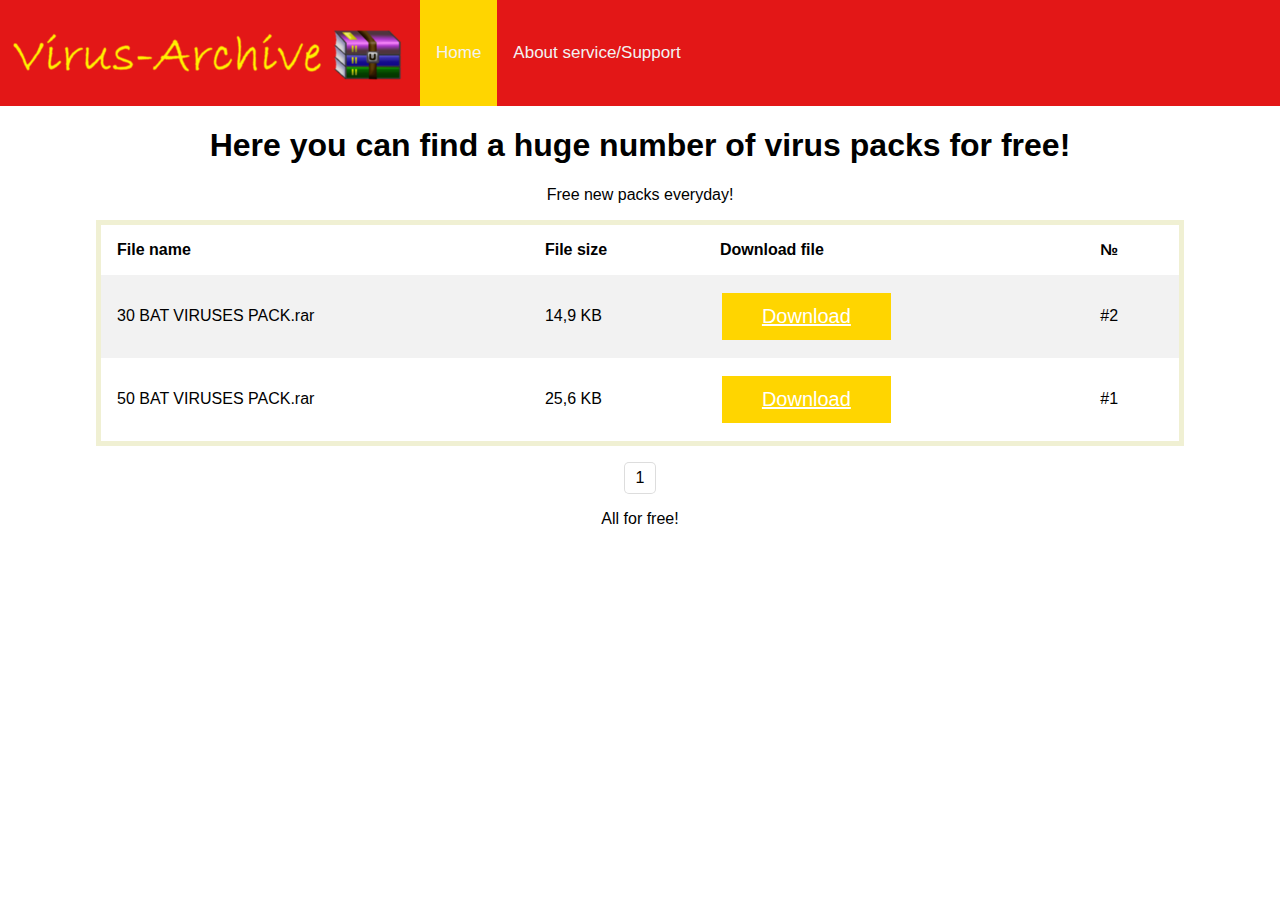
==== index.html @ bbc9522f "Update index.html" ====
<!DOCTYPE html>
<html lang="en">
<head>
<title>Best archives of new and private virus packs for free everyday!</title>
<meta charset="UTF-8">
<meta name="viewport" content="width=device-width, initial-scale=1">
<link rel="stylesheet" href="css/style_menu.css">
<link rel="stylesheet" href="css/style_btn1.css">
<link rel="stylesheet" href="css/style_table1.css">
<link rel="stylesheet" href="css/style_pages_btn.css">
<link rel="stylesheet" href="css/style_wrapper.css">
<link rel="stylesheet" href="https://cdnjs.cloudflare.com/ajax/libs/font-awesome/4.7.0/css/font-awesome.min.css">
<link rel="icon" href="images/archive-logo-icon.png">

</script>
</head>
<body>
<script>
function myFunction() {
    var x = document.getElementById("myTopnav");
    if (x.className === "topnav") {
        x.className += " responsive";
    } else {
        x.className = "topnav";
    }
}
</script> 

<style>
body {
  margin: 0;
  font-family: Arial, Helvetica, sans-serif;
}

.topnav {
  overflow: hidden;
  background-color: #e31717;
}

.topnav a {
  float: left;
  display: block;
  color: #f2f2f2;
  text-align: center;
  padding: 43px 16px;
  text-decoration: none;
  font-size: 17px;
}

.topnav a:hover {
    color: #FFF;
    font-family: 'Roboto Condensed', sans-serif;
    animation: neon-1 .1s ease-in-out infinite alternate;
}
@keyframes neon-1 {
    from {
        text-shadow: 0 0 6px rgba(202, 228, 225, 0.92), 0 0 30px rgba(202, 228, 225, 0.34), 0 0 12px rgba(191, 226, 255, 0.52), 0 0 21px rgba(191, 226, 255, 0.92), 0 0 34px rgba(191, 226, 255, 0.78), 0 0 54px rgba(191, 226, 255, 0.92);
    }
    to {
        text-shadow: 0 0 6px rgba(202, 228, 225, 0.98), 0 0 30px rgba(202, 228, 225, 0.42), 0 0 12px rgba(191, 226, 255, 0.58), 0 0 22px rgba(191, 226, 255, 0.84), 0 0 38px rgba(191, 226, 255, 0.88), 0 0 60px #FFF;
    }
}

.active {
  background-color: #ffd500;
  color: white;
}

.topnav .icon {
  display: none;
}

@media screen and (max-width: 750px) {
  .topnav a:not(:first-child) {display: none;}
  .topnav a.icon {
    float: right;
    display: block;
  }
}

@media screen and (max-width: 750px) {
  .topnav.responsive {position: relative;}
  .active {visibility: hidden;}
  .topnav a {background-color: #9e1111}
  .topnav.responsive .icon {
    position: absolute;
    right: 0;
    top: 0;
  }
  .topnav.responsive a {
    float: none;
    display: block;
    text-align: left;
  }
}
</style>

</head>
<body>

<div class="topnav" id="myTopnav">
  <img src="images/va-logo.png" style="float: left; margin: 20px 10px 10px 10px" alt="sitelogo">
  <a href="https://virus-archive.github.io/" class="active">Home</a>
  <a href="https://virus-archive.github.io/about_service_support">About service/Support</a>
  <a href="javascript:void(0);" class="icon" onclick="myFunction()">
    <i class="fa fa-bars"></i>
  </a>
</div>

<h1 align="center">Here you can find a huge number of virus packs for free!</h1>
<p align="center">Free new packs everyday!</p>
<div></div>

<table align="center">
  <tr>
    <th>File name</th>
    <th>File size</th>
    <th>Download file</th>
    <th>№</th>
  </tr>
<tr>
    <td>30 BAT VIRUSES PACK.rar</td>
    <td>14,9 KB</td>
    <td><a href="base/30 BAT VIRUSES PACK.rar" class="btn" style="float: left; margin: 2px 2px 2px 2px">Download</a></td>
    <td>#2</td>
  </tr>
  <tr>
    <td>50 BAT VIRUSES PACK.rar</td>
    <td>25,6 KB</td>
    <td><a href="base/50 BAT VIRUSES PACK.rar" class="btn" style="float: left; margin: 2px 2px 2px 2px">Download</a></td>
    <td>#1</td>
  </tr>
</table>

<p align="center"></p>
<div class="wrapper">
    <a href="https://virus-archive.github.io/" class="button27">1</a>
</div>
<p align="center">All for free!</p>



</body>
</html>
---- css/style_btn1.css ----
/* Style buttons */
.btn {
  background-color: #ffd500;
  border: none;
  color: white;
  padding: 12px 40px;
  font-size: 16px;
  cursor: pointer;
  font-size: 20px;
}

/* Darker background on mouse-over */
.btn:hover {
  background-color: Yellow;
}
---- css/style_table1.css ----
table {
    border-collapse: collapse;
    border-spacing: 0;
    width: 85%;
    border: 5px solid #f0f0d3;
}

th, td {
    text-align: left;
    padding: 16px;
}

tr:nth-child(even) {
    background-color: #f2f2f2
}
---- css/style_pages_btn.css ----
a.button27 {
  position: relative;
  display: inline-block;
  width: 2em;
  height: 2em;
  line-height: 2em;
  vertical-align: middle;
  text-align: center;
  text-decoration: none;
  color: #000;
  outline: none;
  border-radius: 5px;
  box-shadow: 0 0 0 1px #ddd inset, 0 1px 1px #fff;
}
a.button27:hover {
  background: #dcdcdc linear-gradient(#fff, #dcdcdc);
  box-shadow: 0 0 0 1px #aaa inset, 0 1px 1px #aaa;
}
a.button27:active {
  background: none;
  box-shadow: 0 0 0 1px #bbb inset, 0 1px 3px rgba(0,0,0,.5) inset, 0 1px 2px #fff;
}
---- css/style_wrapper.css ----
.wrapper {
    text-align: center;
}
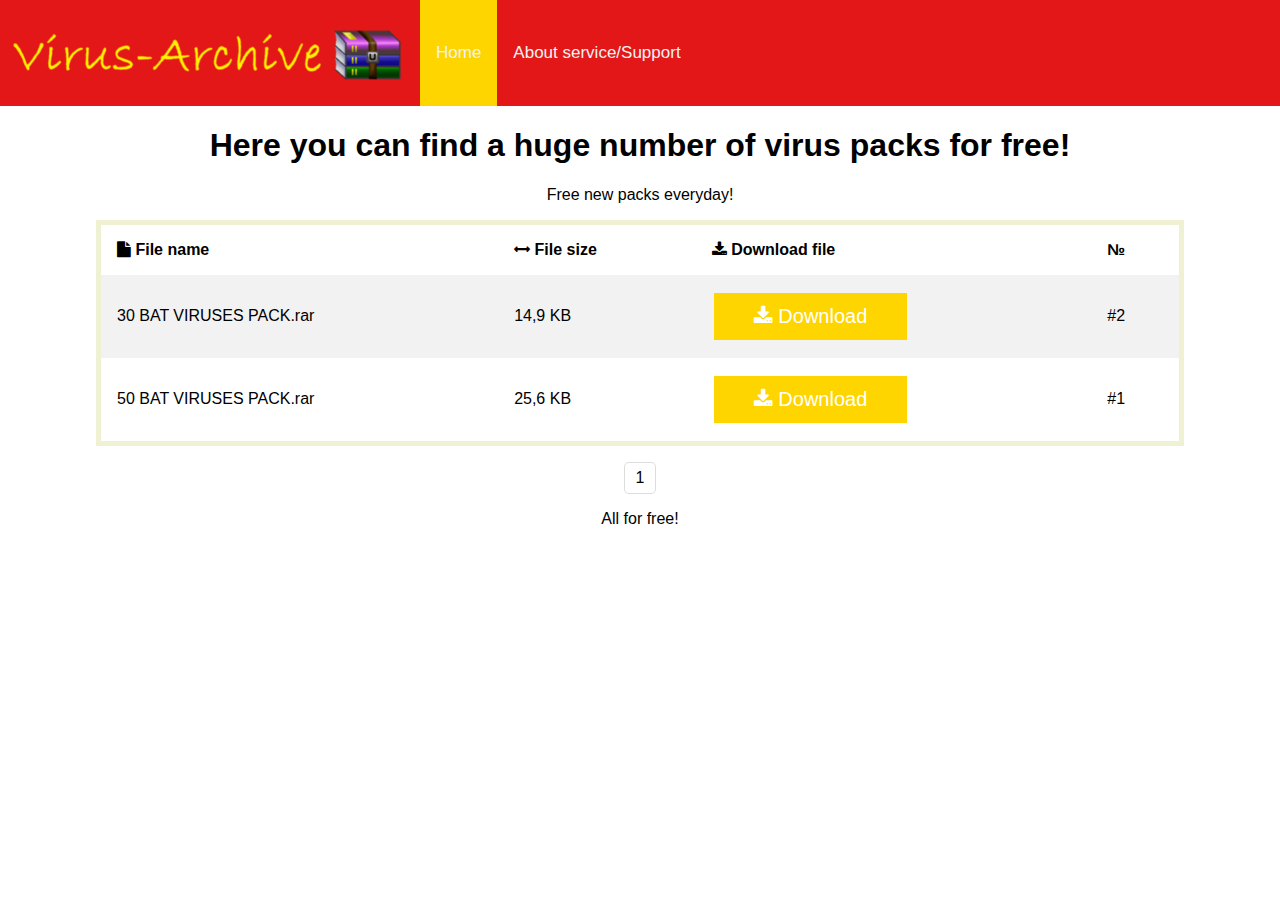
==== commit 2261c400: "Update index.html" ====
--- a/index.html
+++ b/index.html
@@ -113,21 +113,21 @@
 
 <table align="center">
   <tr>
-    <th>File name</th>
-    <th>File size</th>
-    <th>Download file</th>
+    <th><i class="fa fa-file" aria-hidden="true"></i> File name</i></th>
+    <th><i class="fa fa-arrows-h" aria-hidden="true"></i> File size</th>
+    <th><i class="fa fa-download"></i> Download file</th>
     <th>№</th>
   </tr>
 <tr>
     <td>30 BAT VIRUSES PACK.rar</td>
     <td>14,9 KB</td>
-    <td><a href="base/30 BAT VIRUSES PACK.rar" class="btn" style="float: left; margin: 2px 2px 2px 2px">Download</a></td>
+    <td><button href="base/30 BAT VIRUSES PACK.rar" class="btn" style="float: left; margin: 2px 2px 2px 2px"><i class="fa fa-download"></i> Download</button></td>
     <td>#2</td>
   </tr>
   <tr>
     <td>50 BAT VIRUSES PACK.rar</td>
     <td>25,6 KB</td>
-    <td><a href="base/50 BAT VIRUSES PACK.rar" class="btn" style="float: left; margin: 2px 2px 2px 2px">Download</a></td>
+    <td><button href="base/50 BAT VIRUSES PACK.rar" class="btn" style="float: left; margin: 2px 2px 2px 2px"><i class="fa fa-download"></i> Download</button></td>
     <td>#1</td>
   </tr>
 </table>
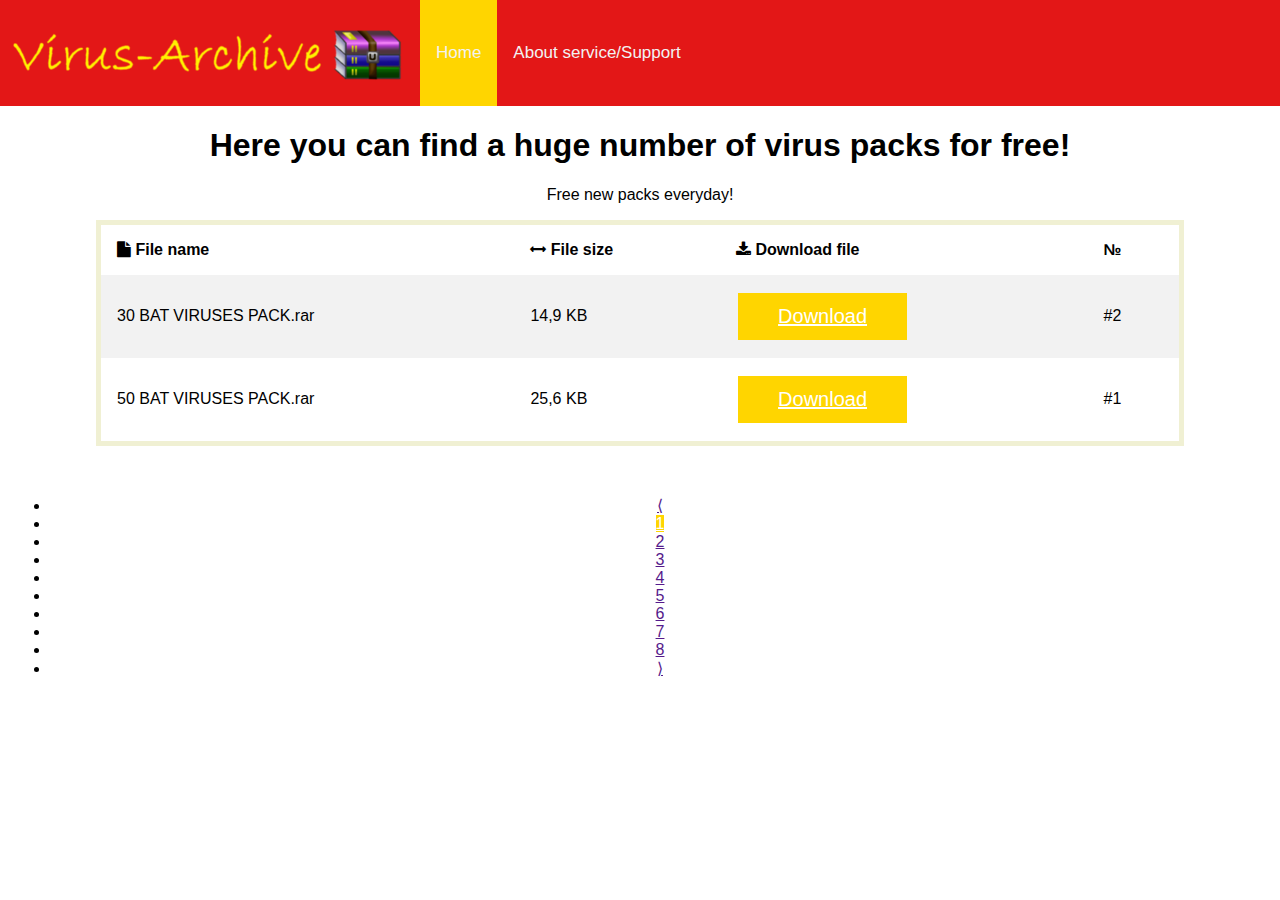
==== commit e09e4231: "Update index.html" ====
--- a/index.html
+++ b/index.html
@@ -121,22 +121,31 @@
 <tr>
     <td>30 BAT VIRUSES PACK.rar</td>
     <td>14,9 KB</td>
-    <td><button href="base/30 BAT VIRUSES PACK.rar" class="btn" style="float: left; margin: 2px 2px 2px 2px"><i class="fa fa-download"></i> Download</button></td>
+    <td><a class="btn" style="float: left; margin: 2px 2px 2px 2px" href="base/30 BAT VIRUSES PACK.rar">Download</a></td>
     <td>#2</td>
   </tr>
   <tr>
     <td>50 BAT VIRUSES PACK.rar</td>
     <td>25,6 KB</td>
-    <td><button href="base/50 BAT VIRUSES PACK.rar" class="btn" style="float: left; margin: 2px 2px 2px 2px"><i class="fa fa-download"></i> Download</button></td>
+    <td><a class="btn" style="float: left; margin: 2px 2px 2px 2px" href="base/50 BAT VIRUSES PACK.rar">Download</a></td>
     <td>#1</td>
   </tr>
 </table>
 
-<p align="center"></p>
-<div class="wrapper">
-    <a href="https://virus-archive.github.io/" class="button27">1</a>
+<div class="paginate wrapper" style="float: center; margin: 50px 10px 10px 10px">
+    <ul>
+        <li><a href="">&lang;</a></li>
+        <li><a href="" class="active">1</a></li>
+        <li><a href="" class="inactive">2</a></li>
+        <li><a href="">3</a></li>
+        <li><a href="">4</a></li>
+        <li><a href="">5</a></li>
+        <li><a href="">6</a></li>
+        <li><a href="">7</a></li>
+        <li><a href="">8</a></li>
+        <li><a href="">&rang;</a></li>
+    </ul>
 </div>
-<p align="center">All for free!</p>
 
 
 
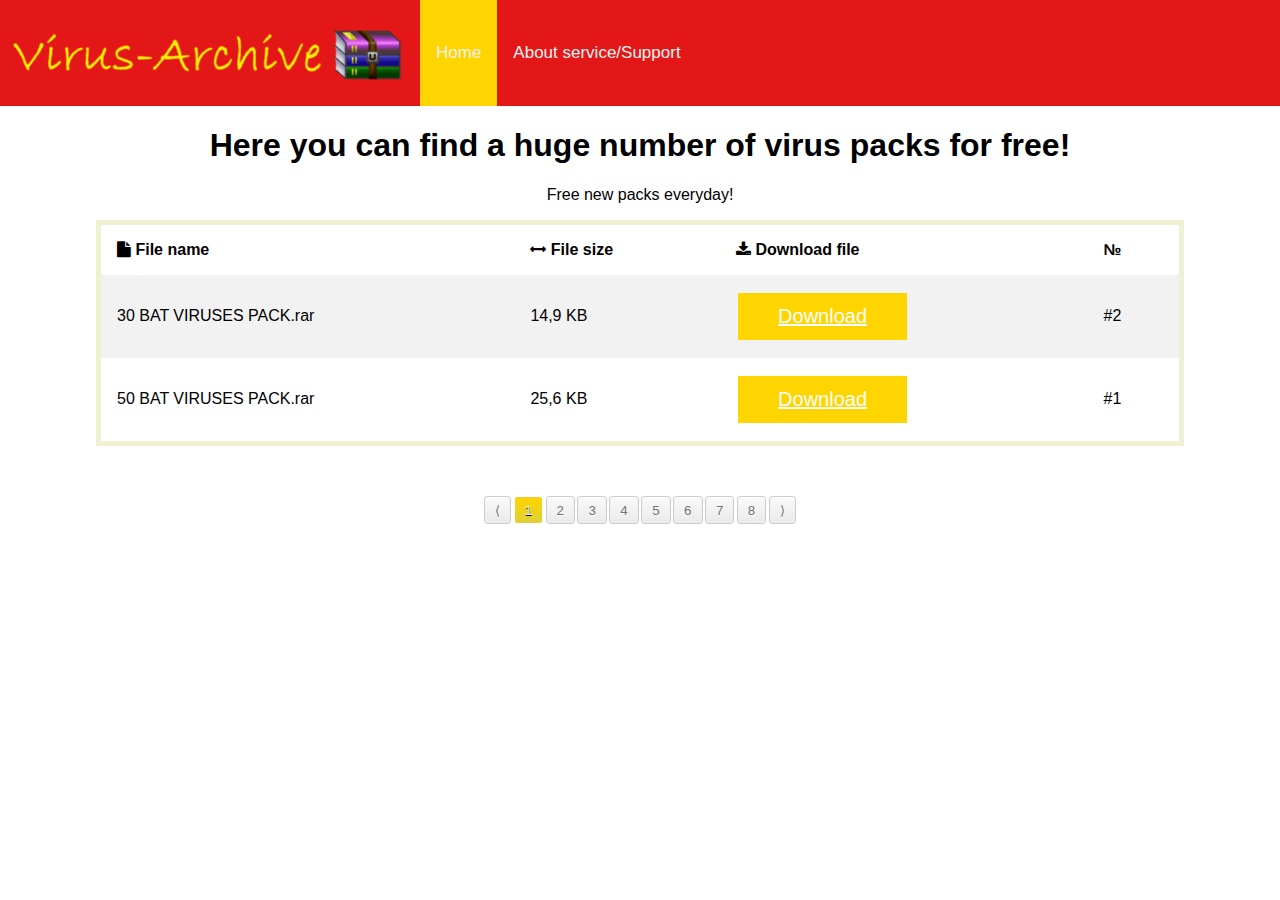
==== commit cf89b7db: "Update index.html" ====
--- a/index.html
+++ b/index.html
@@ -135,7 +135,7 @@
 <div class="paginate wrapper" style="float: center; margin: 50px 10px 10px 10px">
     <ul>
         <li><a href="">&lang;</a></li>
-        <li><a href="" class="active">1</a></li>
+        <li><a href="https://virus-archive.github.io/" class="active">1</a></li>
         <li><a href="" class="inactive">2</a></li>
         <li><a href="">3</a></li>
         <li><a href="">4</a></li>
--- a/css/style_pages_btn.css
+++ b/css/style_pages_btn.css
@@ -1,22 +1,63 @@
-a.button27 {
-  position: relative;
-  display: inline-block;
-  width: 2em;
-  height: 2em;
-  line-height: 2em;
-  vertical-align: middle;
-  text-align: center;
-  text-decoration: none;
-  color: #000;
-  outline: none;
-  border-radius: 5px;
-  box-shadow: 0 0 0 1px #ddd inset, 0 1px 1px #fff;
-}
-a.button27:hover {
-  background: #dcdcdc linear-gradient(#fff, #dcdcdc);
-  box-shadow: 0 0 0 1px #aaa inset, 0 1px 1px #aaa;
-}
-a.button27:active {
-  background: none;
-  box-shadow: 0 0 0 1px #bbb inset, 0 1px 3px rgba(0,0,0,.5) inset, 0 1px 2px #fff;
-}+
+.paginate {
+  text-align: center; }
+  .paginate ul {
+    list-style: none;
+    margin: 0;
+    padding: 0;
+    text-align: center; }
+  .paginate li {
+    display: inline; }
+  .paginate a {
+    border-radius: 3px;
+    box-shadow: rgba(0, 0, 0, 0.2) 0 0 0 1px;
+    margin: 1px 2px;
+    padding: 5px 10px;
+    display: inline-block;
+    border-top: 1px solid #fff;
+    text-decoration: none;
+    color: #717171;
+    font-size: smaller;
+    font-family: "Helvetica Neueu", Helvetica, Arial, sans-serif;
+    text-shadow: white 0 1px 0;
+    background-color: #f5f5f5;
+    background-image: -webkit-gradient(linear, left top, left bottom, from(#f9f9f9), to(#eaeaea));
+    background-image: -webkit-linear-gradient(top, #f9f9f9, #eaeaea);
+    background-image: -moz-linear-gradient(top, #f9f9f9, #eaeaea);
+    background-image: -ms-linear-gradient(top, #f9f9f9, #eaeaea);
+    background-image: -o-linear-gradient(top, #f9f9f9, #eaeaea);
+    background-image: linear-gradient(top, #f9f9f9, #eaeaea);
+    filter: progid:DXImageTransform.Microsoft.gradient(startColorStr='#f9f9f9', EndColorStr='#eaeaea'); }
+    .paginate a:first-child, .paginate a.first {
+      margin-left: 0; }
+    .paginate a:last-child, .paginate a.last {
+      margin-right: 0; }
+    .paginate a:hover, .paginate a:focus {
+      border-color: #fff;
+      background-color: #fdfdfd;
+      background-image: -webkit-gradient(linear, left top, left bottom, from(#fefefe), to(#fafafa));
+      background-image: -webkit-linear-gradient(top, #fefefe, #fafafa);
+      background-image: -moz-linear-gradient(top, #fefefe, #fafafa);
+      background-image: -ms-linear-gradient(top, #fefefe, #fafafa);
+      background-image: -o-linear-gradient(top, #fefefe, #fafafa);
+      background-image: linear-gradient(top, #fefefe, #fafafa);
+      filter: progid:DXImageTransform.Microsoft.gradient(startColorStr='#fefefe', EndColorStr='#fafafa'); }
+    .paginate a.more {
+      box-shadow: 0 0 0 0 transparent;
+      border: 0 none;
+      background: transparent;
+      margin-left: 0;
+      margin-right: 0; }
+    .paginate a.active {
+      box-shadow: rgba(0, 0, 0, 0.75) 0 0 0 0 inset;
+      border-color: #ded037;
+      color: #f2f2f2;
+      text-shadow: black 0 1px 0;
+      background-color: #ffd500;
+      background-image: -webkit-gradient(linear, left top, left bottom, from(#ffd500), to(#ded037));
+      background-image: -webkit-linear-gradient(top, #ffd500, #ded037);
+      background-image: -moz-linear-gradient(top, #ffd500, #ded037);
+      background-image: -ms-linear-gradient(top, #ffd500, #ded037);
+      background-image: -o-linear-gradient(top, #ffd500, #ded037);
+      background-image: linear-gradient(top, #ffd500, #ded037);
+      filter: progid:DXImageTransform.Microsoft.gradient(startColorStr='#ffd500', EndColorStr='#ded037'); }
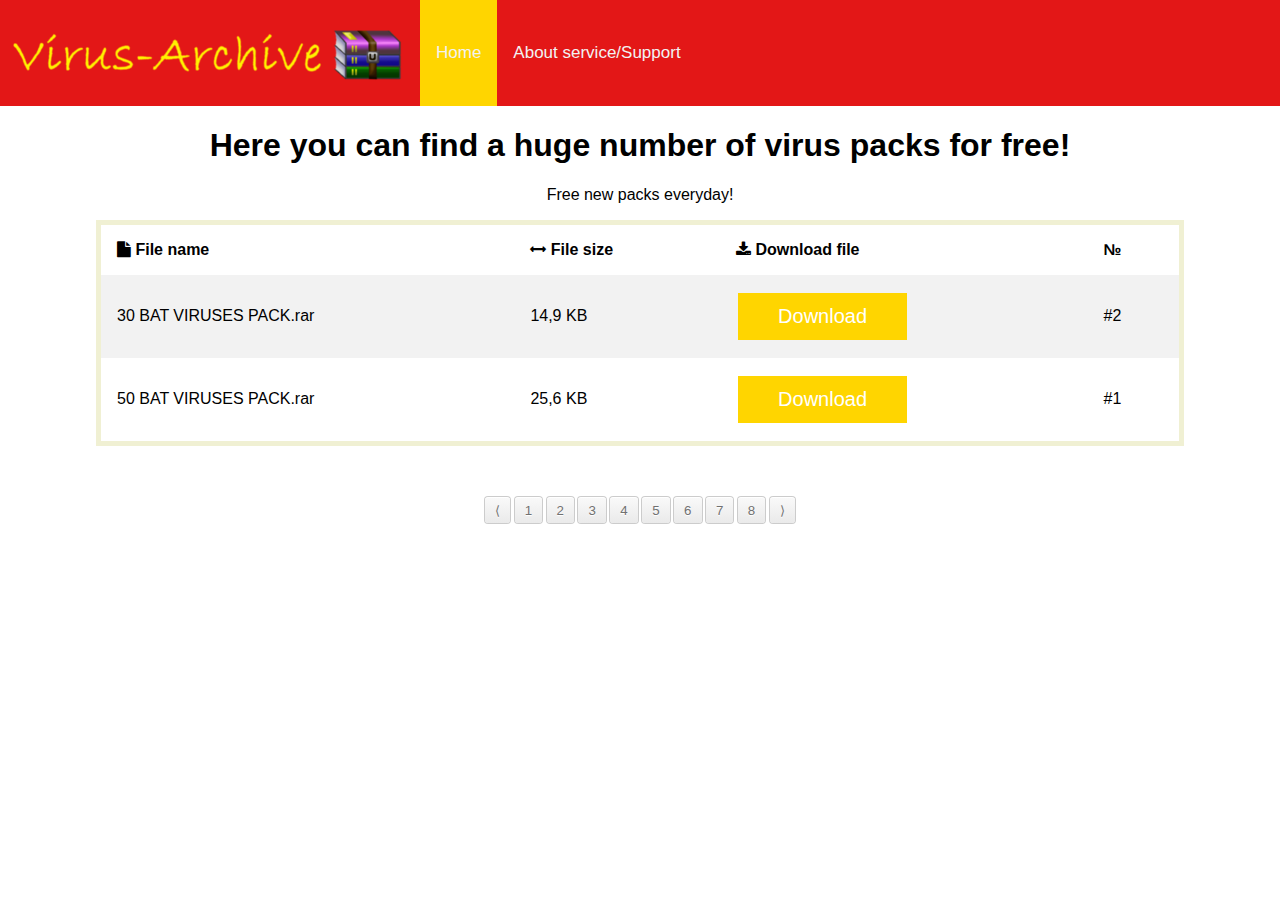
==== commit c8a91646: "Update index.html" ====
--- a/index.html
+++ b/index.html
@@ -135,7 +135,7 @@
 <div class="paginate wrapper" style="float: center; margin: 50px 10px 10px 10px">
     <ul>
         <li><a href="">&lang;</a></li>
-        <li><a href="https://virus-archive.github.io/" class="active">1</a></li>
+        <li><a href="https://virus-archive.github.io/" class="active1">1</a></li>
         <li><a href="" class="inactive">2</a></li>
         <li><a href="">3</a></li>
         <li><a href="">4</a></li>
--- a/css/style_btn1.css
+++ b/css/style_btn1.css
@@ -1,15 +1,15 @@
 /* Style buttons */
 .btn {
   background-color: #ffd500;
-  border: none;
+  text-decoration: none;
   color: white;
   padding: 12px 40px;
   font-size: 16px;
-  cursor: pointer;
+  position: relative;
   font-size: 20px;
 }
 
 /* Darker background on mouse-over */
 .btn:hover {
   background-color: Yellow;
-}+}
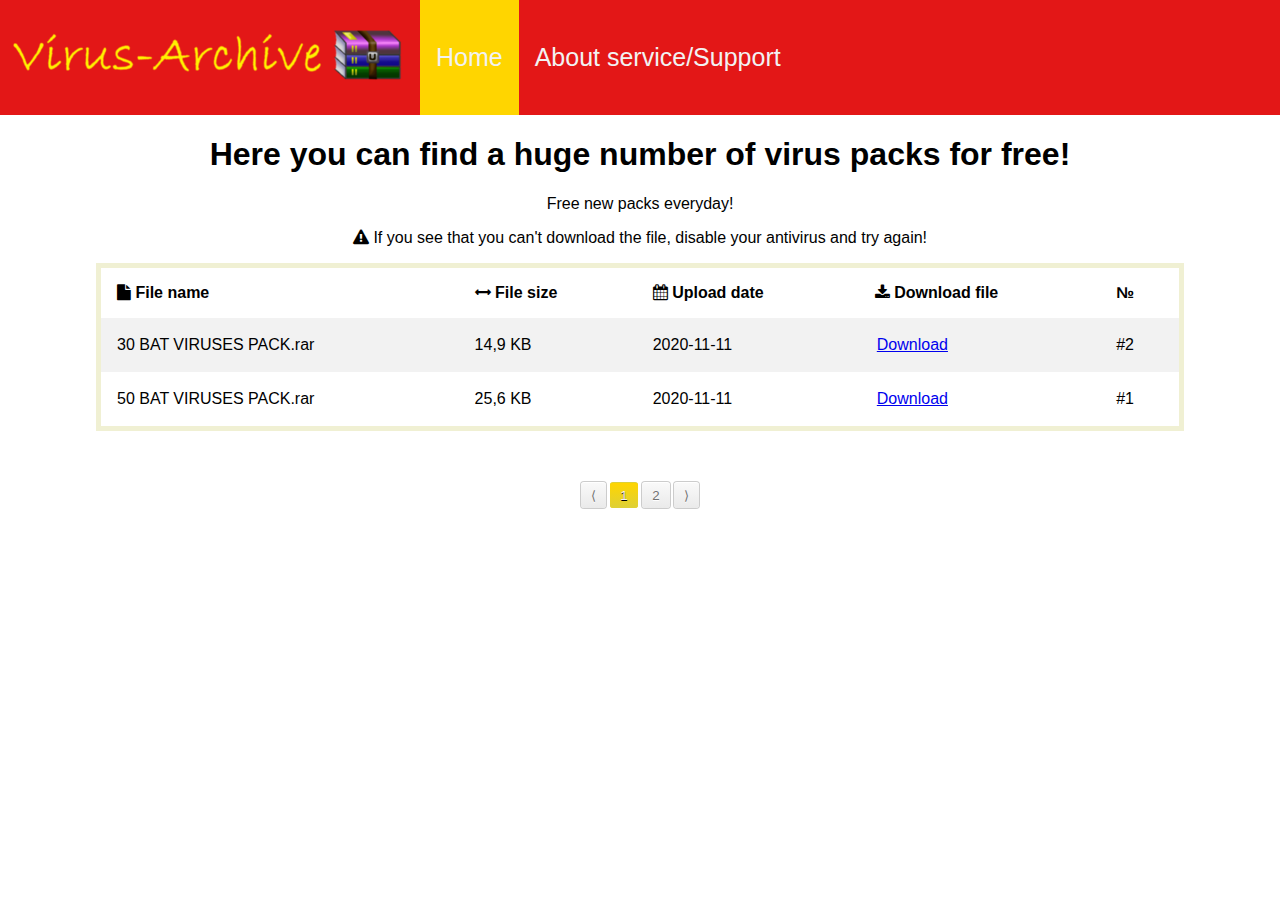
==== commit b2cb4f1e: "Update index.html" ====
--- a/index.html
+++ b/index.html
@@ -44,7 +44,7 @@
   text-align: center;
   padding: 43px 16px;
   text-decoration: none;
-  font-size: 17px;
+  font-size: 25px;
 }
 
 .topnav a:hover {
@@ -100,7 +100,7 @@
 
 <div class="topnav" id="myTopnav">
   <img src="images/va-logo.png" style="float: left; margin: 20px 10px 10px 10px" alt="sitelogo">
-  <a href="https://virus-archive.github.io/" class="active">Home</a>
+  <a href="https://virus-archive.github.io/" class="active">Home</a>                                                                
   <a href="https://virus-archive.github.io/about_service_support">About service/Support</a>
   <a href="javascript:void(0);" class="icon" onclick="myFunction()">
     <i class="fa fa-bars"></i>
@@ -109,25 +109,29 @@
 
 <h1 align="center">Here you can find a huge number of virus packs for free!</h1>
 <p align="center">Free new packs everyday!</p>
+<p align="center"><i class="fa fa-exclamation-triangle"></i> If you see that you can't download the file, disable your antivirus and try again!</p>
 <div></div>
 
 <table align="center">
   <tr>
     <th><i class="fa fa-file" aria-hidden="true"></i> File name</i></th>
     <th><i class="fa fa-arrows-h" aria-hidden="true"></i> File size</th>
+    <th><i class="fa fa-calendar"></i> Upload date</th>
     <th><i class="fa fa-download"></i> Download file</th>
     <th>№</th>
   </tr>
-<tr>
+    <tr>
     <td>30 BAT VIRUSES PACK.rar</td>
     <td>14,9 KB</td>
-    <td><a class="btn" style="float: left; margin: 2px 2px 2px 2px" href="base/30 BAT VIRUSES PACK.rar">Download</a></td>
+    <td>2020-11-11</td>
+    <td><a style="float: left; margin: 2px 2px 2px 2px" href="base/30 BAT VIRUSES PACK.rar">Download</a></td>
     <td>#2</td>
   </tr>
   <tr>
     <td>50 BAT VIRUSES PACK.rar</td>
     <td>25,6 KB</td>
-    <td><a class="btn" style="float: left; margin: 2px 2px 2px 2px" href="base/50 BAT VIRUSES PACK.rar">Download</a></td>
+    <td>2020-11-11</td>
+    <td><a style="float: left; margin: 2px 2px 2px 2px" href="base/50 BAT VIRUSES PACK.rar">Download</a></td>
     <td>#1</td>
   </tr>
 </table>
@@ -137,12 +141,6 @@
         <li><a href="">&lang;</a></li>
         <li><a href="https://virus-archive.github.io/" class="active1">1</a></li>
         <li><a href="" class="inactive">2</a></li>
-        <li><a href="">3</a></li>
-        <li><a href="">4</a></li>
-        <li><a href="">5</a></li>
-        <li><a href="">6</a></li>
-        <li><a href="">7</a></li>
-        <li><a href="">8</a></li>
         <li><a href="">&rang;</a></li>
     </ul>
 </div>
--- a/css/style_pages_btn.css
+++ b/css/style_pages_btn.css
@@ -48,7 +48,7 @@
       background: transparent;
       margin-left: 0;
       margin-right: 0; }
-    .paginate a.active {
+    .paginate a.active1 {
       box-shadow: rgba(0, 0, 0, 0.75) 0 0 0 0 inset;
       border-color: #ded037;
       color: #f2f2f2;
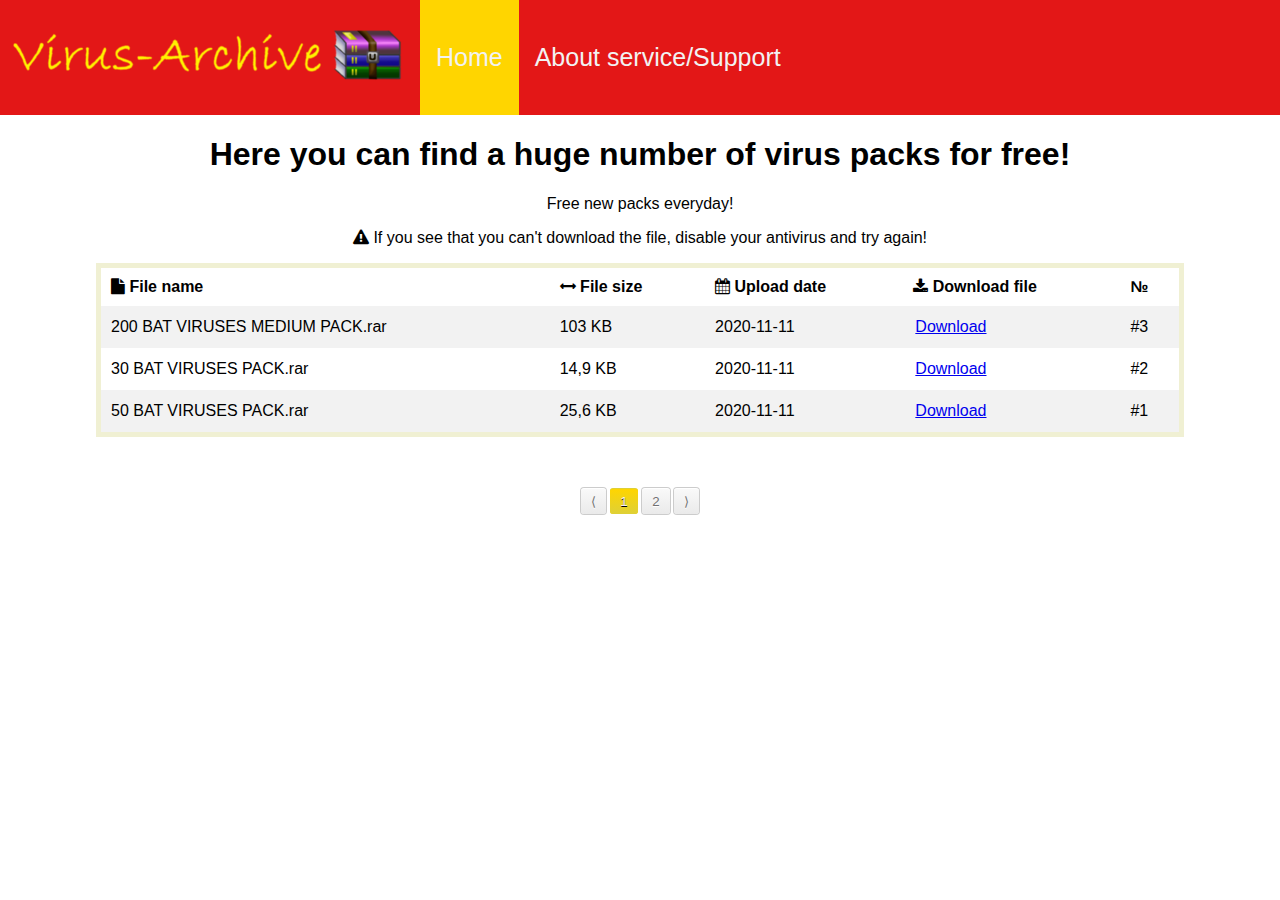
==== commit 73d3010f: "Update index.html" ====
--- a/index.html
+++ b/index.html
@@ -121,6 +121,13 @@
     <th>№</th>
   </tr>
     <tr>
+    <td>200 BAT VIRUSES MEDIUM PACK.rar</td>
+    <td>103 KB</td>
+    <td>2020-11-11</td>
+    <td><a style="float: left; margin: 2px 2px 2px 2px" href="base/200 BAT VIRUSES MEDIUM PACK.rar">Download</a></td>
+    <td>#3</td>
+  </tr>
+    <tr>
     <td>30 BAT VIRUSES PACK.rar</td>
     <td>14,9 KB</td>
     <td>2020-11-11</td>
--- a/css/style_table1.css
+++ b/css/style_table1.css
@@ -7,9 +7,9 @@
 
 th, td {
     text-align: left;
-    padding: 16px;
+    padding: 10px;
 }
 
 tr:nth-child(even) {
     background-color: #f2f2f2
-}+}
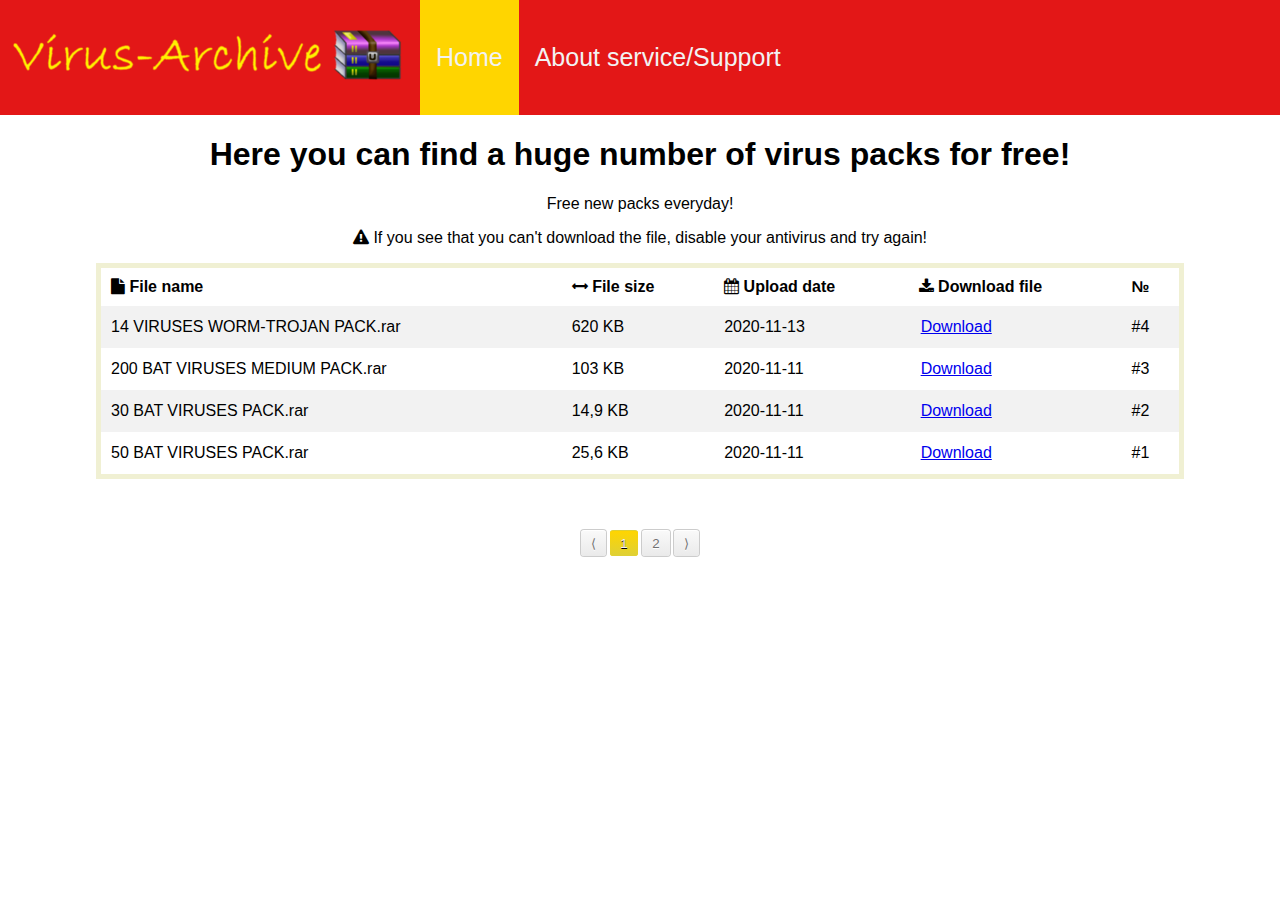
==== commit 459b61fd: "Update index.html" ====
--- a/index.html
+++ b/index.html
@@ -121,6 +121,13 @@
     <th>№</th>
   </tr>
     <tr>
+    <td>14 VIRUSES WORM-TROJAN PACK.rar</td>
+    <td>620 KB</td>
+    <td>2020-11-13</td>
+    <td><a style="float: left; margin: 2px 2px 2px 2px" href="base/14 VIRUSES WORM-TROJAN PACK.rar">Download</a></td>
+    <td>#4</td>
+  </tr>
+    <tr>
     <td>200 BAT VIRUSES MEDIUM PACK.rar</td>
     <td>103 KB</td>
     <td>2020-11-11</td>
